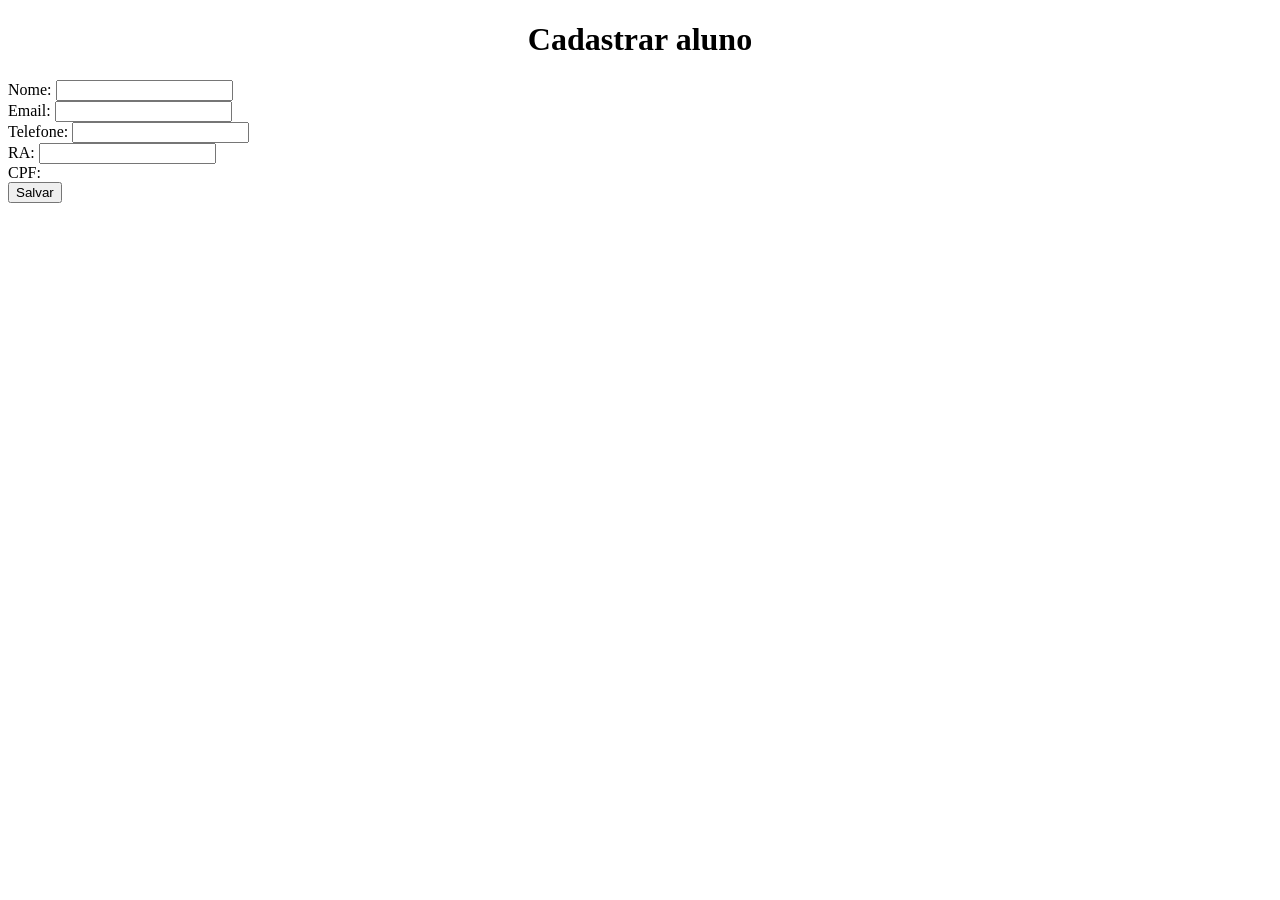
==== ProjetoEtecfer-main/src/main/resources/templates/aluno/formularioAluno.html @ 2bbd5425 "texto qualquer" ====
<!DOCTYPE html>
<html lang="pt-br">
<head>
    <meta charset="UTF-8">
    <meta http-equiv="X-UA-Compatible" content="IE=edge">
    <meta name="viewport" content="width=device-width, initial-scale=1.0">
    <title>Formulário de Alunos</title>
</head>
<body>
    <h1 style="text-align: center;">Cadastrar aluno</h1>

    <form th:action="@{/alunos/salvar}" method="post" th:object="${aluno}">
        
        <input type="hidden" th:field="*{idAluno}"/>

        <label>Nome:</label>
        <input type="text" th:field="*{nomeAluno}"/>
        <br/>

        <label>Email:</label>
        <input type="text" th:field="*{emailAluno}"/>
        <br/>

        <label>Telefone:</label>
        <input type="text" th:field="*{telefonelAluno}"/>
        <br/>

        <label>RA:</label>
        <input type="text" th:field="*{raAluno}"/>
        <br/>

        <label>CPF:</label>
        <imput type="text" th:field="*{cpflAluno}"/>
        <br/>
        <input type="submit" value="Salvar"/>


    </form>
</body>
</html>
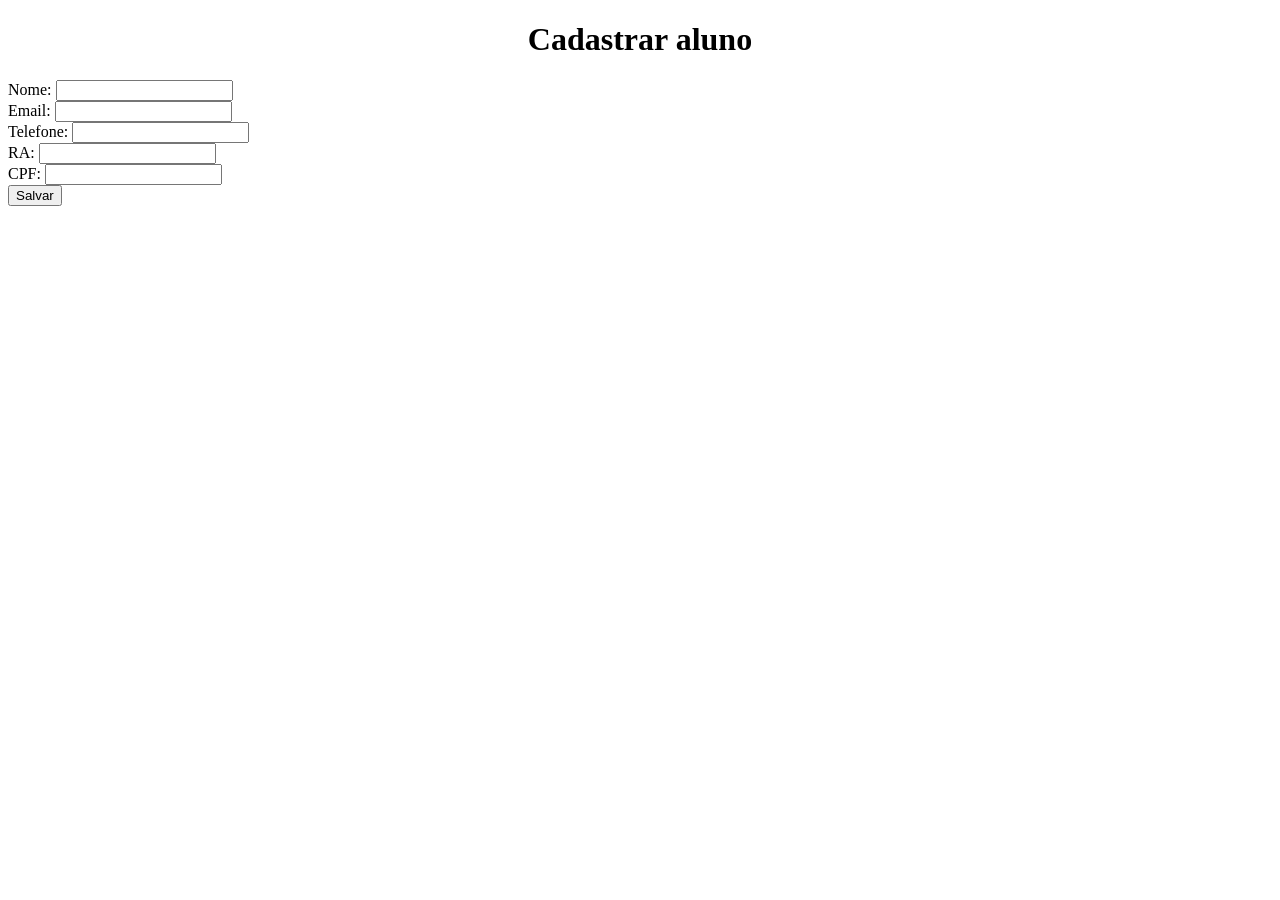
==== commit e9e19f80: "dia 19/0" ====
--- a/ProjetoEtecfer-main/src/main/resources/templates/aluno/formularioAluno.html
+++ b/ProjetoEtecfer-main/src/main/resources/templates/aluno/formularioAluno.html
@@ -22,7 +22,7 @@
         <br/>
 
         <label>Telefone:</label>
-        <input type="text" th:field="*{telefonelAluno}"/>
+        <input type="text" th:field="*{telefoneAluno}"/>
         <br/>
 
         <label>RA:</label>
@@ -30,7 +30,7 @@
         <br/>
 
         <label>CPF:</label>
-        <imput type="text" th:field="*{cpflAluno}"/>
+        <input type="text" th:field="*{cpfAluno}"/>
         <br/>
         <input type="submit" value="Salvar"/>
 
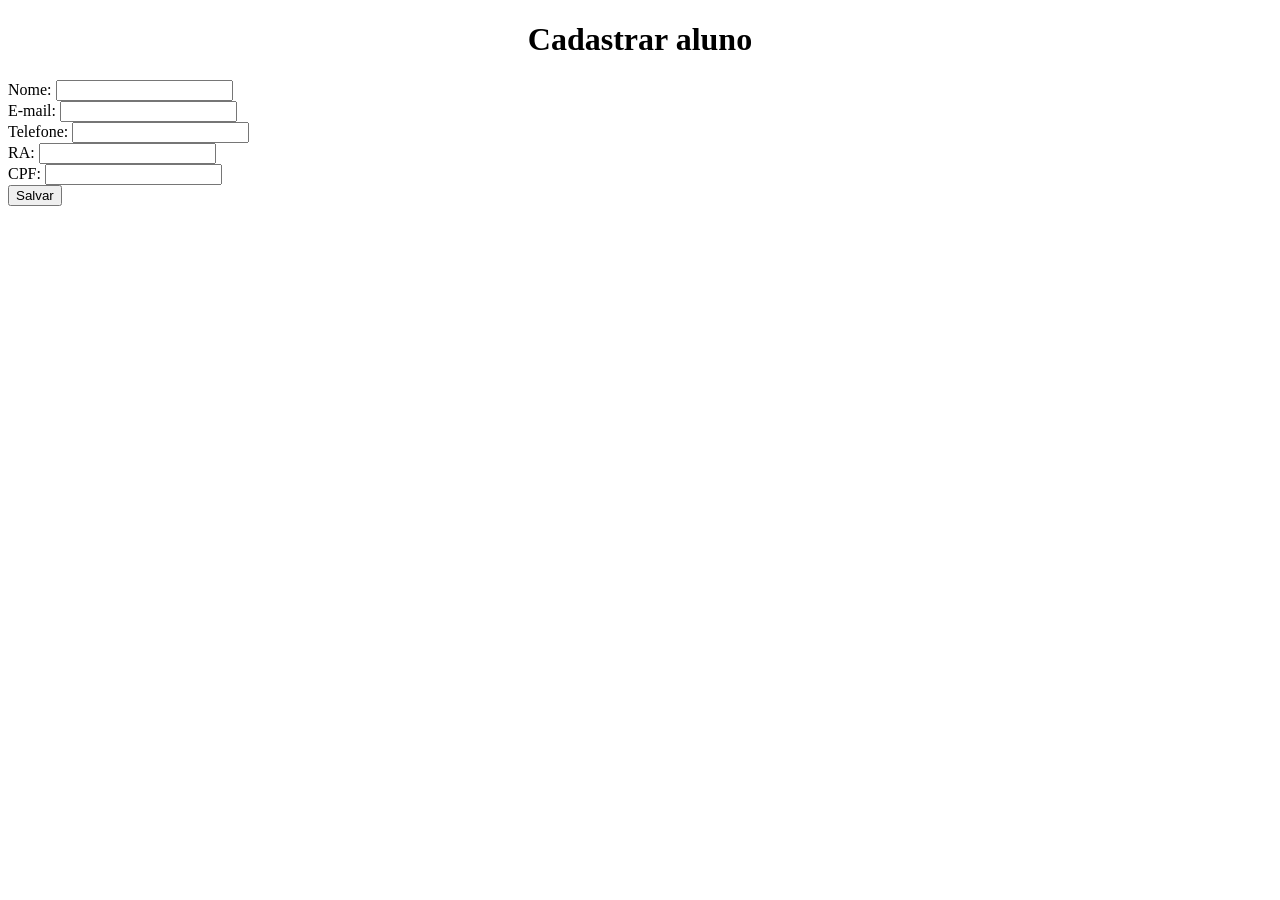
==== commit 7fa6f0c3: "Customização dos arquivos em HTML" ====
--- a/ProjetoEtecfer-main/src/main/resources/templates/aluno/formularioAluno.html
+++ b/ProjetoEtecfer-main/src/main/resources/templates/aluno/formularioAluno.html
@@ -4,37 +4,36 @@
     <meta charset="UTF-8">
     <meta http-equiv="X-UA-Compatible" content="IE=edge">
     <meta name="viewport" content="width=device-width, initial-scale=1.0">
-    <title>Formulário de Alunos</title>
+    <title>Formulário de alunos</title>
 </head>
 <body>
     <h1 style="text-align: center;">Cadastrar aluno</h1>
 
     <form th:action="@{/alunos/salvar}" method="post" th:object="${aluno}">
+            
+        <input type="hidden" th:field="*{idAluno}">
         
-        <input type="hidden" th:field="*{idAluno}"/>
+        <label>Nome:</label>
+        <input type="text" th:field="*{nomeAluno}">
+        <br />
 
-        <label>Nome:</label>
-        <input type="text" th:field="*{nomeAluno}"/>
-        <br/>
-
-        <label>Email:</label>
-        <input type="text" th:field="*{emailAluno}"/>
-        <br/>
-
+        <label>E-mail:</label>
+        <input type="text" th:field="*{emailAluno}">
+        <br />
+        
         <label>Telefone:</label>
-        <input type="text" th:field="*{telefoneAluno}"/>
-        <br/>
+        <input type="text" th:field="*{telefoneAluno}">
+        <br />
 
         <label>RA:</label>
-        <input type="text" th:field="*{raAluno}"/>
-        <br/>
+        <input type="text" th:field="*{raAluno}">
+        <br />
 
         <label>CPF:</label>
-        <input type="text" th:field="*{cpfAluno}"/>
-        <br/>
-        <input type="submit" value="Salvar"/>
-
-
+        <input type="text" th:field="*{cpfAluno}">
+        <br />
+        <input type="submit" value="Salvar" />
     </form>
+    
 </body>
 </html>
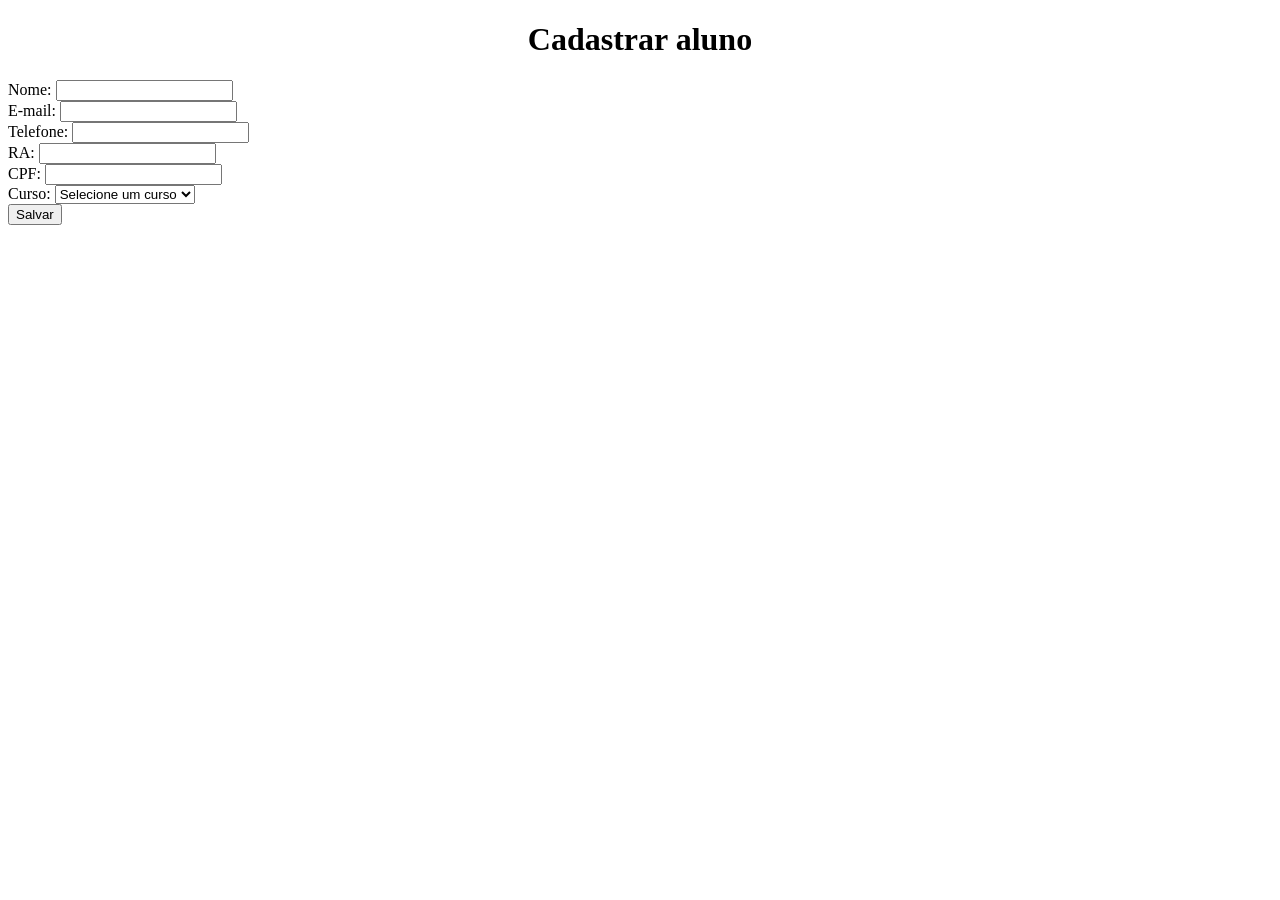
==== commit bc90a4e2: "injeção de cardinalidades nas entidades aluno e disciplina" ====
--- a/ProjetoEtecfer-main/src/main/resources/templates/aluno/formularioAluno.html
+++ b/ProjetoEtecfer-main/src/main/resources/templates/aluno/formularioAluno.html
@@ -32,6 +32,16 @@
         <label>CPF:</label>
         <input type="text" th:field="*{cpfAluno}">
         <br />
+
+        <label for="idCurso">Curso:</label>
+        <select th:field="*{curso}">
+            <option value="" disabled selected>Selecione um curso</option>
+            <option th:each="curso : ${cursos}"
+                    th:text="${curso.nomeCurso}"
+                    th:value="${curso.idCurso}"></option>
+        </select>
+        <br/>
+
         <input type="submit" value="Salvar" />
     </form>
     
